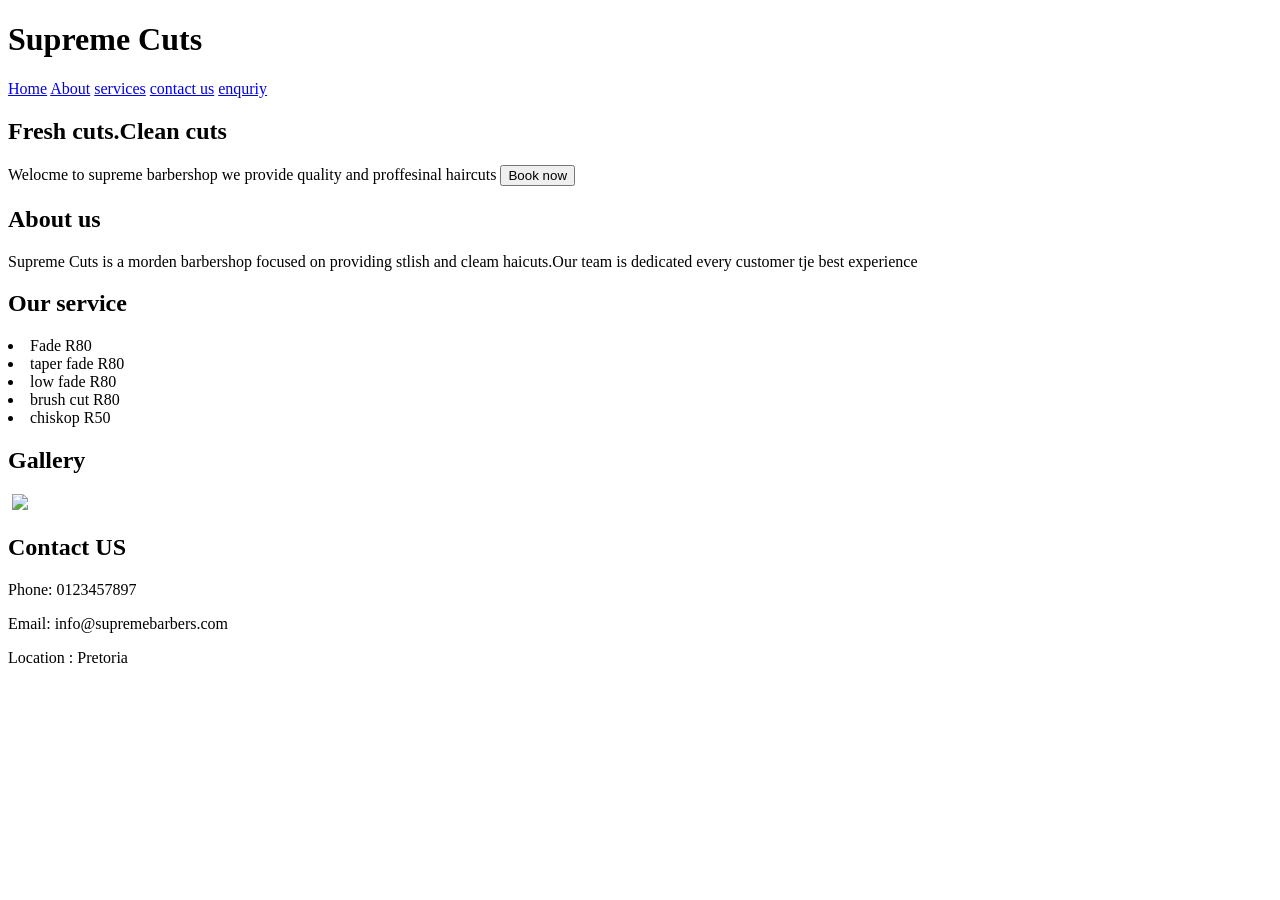
==== index.html @ c3dbe2ed "index.html html file" ====
<!DOCTYPE html>
<html lang="en">
<head>
    <meta charset="UTF-8">
    <meta name="viewport" content="width=device-width, initial-scale=1.0">
    <title>Document</title>
</head>
<title>Supreme Cuts</title>
<link rel="stylesheet" href="css/style.css/">
</head>
<body>
    
    <header>
        <h1>Supreme Cuts</h1>
            <nav>
        
        <a href="index.html">Home</a>
        <a href="about.html">About</a>
         <a href="services.html">services</a>
         <a href="contact.html">contact us</a>
         <a href="enquriy .html">enquriy</a>
          </nav>
        </header>
        <h2>Fresh cuts.Clean cuts</h2>
        <p>Welocme to supreme barbershop we provide quality and proffesinal  haircuts
            <button>Book now</button>
            <h2>About us</h2>
            <p>Supreme Cuts is a morden barbershop focused on providing stlish and cleam haicuts.Our team is dedicated every customer tje best experience </p>
        </p>
         
        <h2>Our service </h2>
        <li>Fade R80</li>
        <li>taper fade R80</li>
        <li>low fade R80</li>
        <li>brush cut R80</li>
        <li>chiskop R50</li>

   <h2>Gallery</h2> 
   <img src="images/cut1.jpg.jpeg" alt="">
   <img src="images/cut2 .jpg.webp"">
   <img src="images/cut3.jpg.webp" alt="">
   <img src="images/cut4.jpg.webp" alt="">
   <img src="images/cut5.webp" alt="">
   

   <h2>Contact US</h2>
     <p>Phone: 0123457897</p>
     <p>Email: info@supremebarbers.com</p>
     <p>Location : Pretoria</p>

     
</body>


    
</body>
</html>
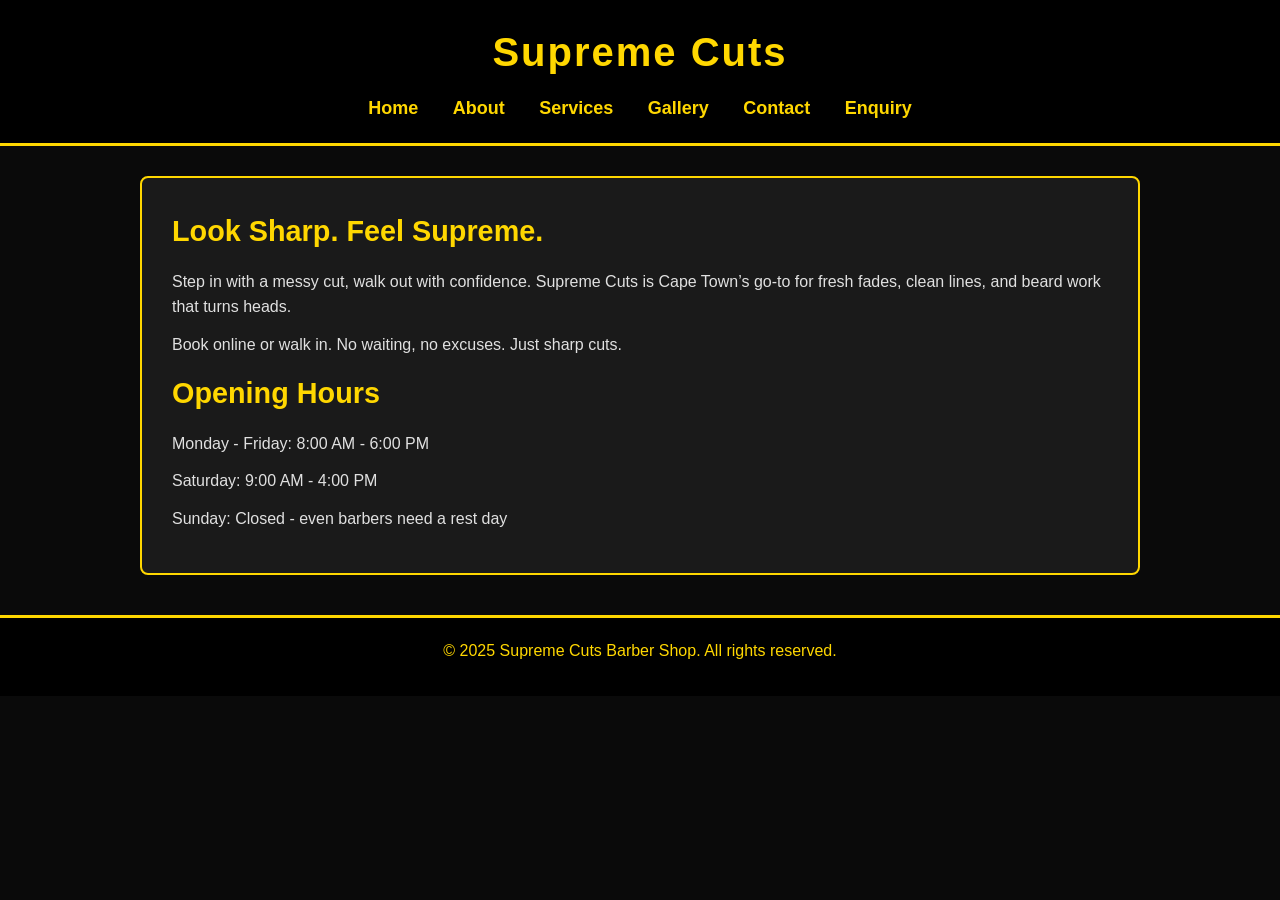
==== commit da8a8673: "part 2:add responsive CSS, media queries Readf and screenshots o" ====
--- a/index.html
+++ b/index.html
@@ -1,57 +1,43 @@
 <!DOCTYPE html>
 <html lang="en">
 <head>
-    <meta charset="UTF-8">
-    <meta name="viewport" content="width=device-width, initial-scale=1.0">
-    <title>Document</title>
-</head>
-<title>Supreme Cuts</title>
-<link rel="stylesheet" href="css/style.css/">
+  <meta charset="UTF-8">
+  <meta name="viewport" content="width=device-width, initial-scale=1.0">
+  <meta name="description" content="Supreme Cuts Barber Shop - Professional haircuts and grooming">
+  <title>Home - Supreme Cuts</title>
+  <link rel="stylesheet" href="css/style.css">
 </head>
 <body>
-    
-    <header>
-        <h1>Supreme Cuts</h1>
-            <nav>
-        
-        <a href="index.html">Home</a>
-        <a href="about.html">About</a>
-         <a href="services.html">services</a>
-         <a href="contact.html">contact us</a>
-         <a href="enquriy .html">enquriy</a>
-          </nav>
-        </header>
-        <h2>Fresh cuts.Clean cuts</h2>
-        <p>Welocme to supreme barbershop we provide quality and proffesinal  haircuts
-            <button>Book now</button>
-            <h2>About us</h2>
-            <p>Supreme Cuts is a morden barbershop focused on providing stlish and cleam haicuts.Our team is dedicated every customer tje best experience </p>
-        </p>
-         
-        <h2>Our service </h2>
-        <li>Fade R80</li>
-        <li>taper fade R80</li>
-        <li>low fade R80</li>
-        <li>brush cut R80</li>
-        <li>chiskop R50</li>
+  <header>
+    <h1>Supreme Cuts</h1>
+    <nav>
+      <ul>
+        <li><a href="index.html">Home</a></li>
+        <li><a href="about.html">About</a></li>
+        <li><a href="services.html">Services</a></li>
+        <li><a href="gallery.html">Gallery</a></li>
+        <li><a href="contact.html">Contact</a></li>
+        <li><a href="enquiry.html">Enquiry</a></li>
+      </ul>
+    </nav>
+  </header>
 
-   <h2>Gallery</h2> 
-   <img src="images/cut1.jpg.jpeg" alt="">
-   <img src="images/cut2 .jpg.webp"">
-   <img src="images/cut3.jpg.webp" alt="">
-   <img src="images/cut4.jpg.webp" alt="">
-   <img src="images/cut5.webp" alt="">
-   
+<main class="container">
+  <section>
+    <h2>Look Sharp. Feel Supreme.</h2>
+    <p>Step in with a messy cut, walk out with confidence. Supreme Cuts is Cape Town’s go-to for fresh fades, clean lines, and beard work that turns heads.</p>
+    <p>Book online or walk in. No waiting, no excuses. Just sharp cuts.</p>
+  </section>
+  <section>
+    <h2>Opening Hours</h2>
+    <p>Monday - Friday: 8:00 AM - 6:00 PM</p>
+    <p>Saturday: 9:00 AM - 4:00 PM</p>
+    <p>Sunday: Closed - even barbers need a rest day</p>
+  </section>
+</main>
 
-   <h2>Contact US</h2>
-     <p>Phone: 0123457897</p>
-     <p>Email: info@supremebarbers.com</p>
-     <p>Location : Pretoria</p>
-
-     
-</body>
-
-
-    
+  <footer>
+    <p>© 2025 Supreme Cuts Barber Shop. All rights reserved.</p>
+  </footer>
 </body>
 </html>
--- a/css/style.css
+++ b/css/style.css
@@ -0,0 +1,178 @@
+
+/* CSS Reset */
+* { margin: 0; padding: 0; box-sizing: border-box; }
+
+html {
+  font-size: 16px; /* Base for rem units */
+}
+
+body {
+  font-family: Arial, sans-serif;
+  line-height: 1.6;
+  background: #0a0a0a;
+  color: #e0e0e0;
+  font-size: 1rem;
+}
+
+header {
+  background: #000;
+  color: #ffd700;
+  padding: 1.25rem 0;
+  text-align: center;
+  border-bottom: 0.1875rem solid #ffd700;
+}
+
+header h1 {
+  margin-bottom: 0.625rem;
+  font-size: 2.5rem;
+  letter-spacing: 0.125rem;
+}
+
+nav ul {
+  list-style: none;
+}
+
+nav ul li {
+  display: inline;
+  margin: 0 0.9375rem;
+}
+
+nav ul li a {
+  color: #ffd700;
+  text-decoration: none;
+  font-weight: 600;
+  font-size: 1.125rem;
+}
+
+nav ul li a:hover {
+  color: #fff;
+  text-decoration: underline;
+}
+
+.container {
+  max-width: 62.5rem;
+  margin: 1.875rem auto;
+  padding: 1.875rem;
+  background: #1a1a1a;
+  border-radius: 0.5rem;
+  border: 0.125rem solid #ffd700;
+}
+
+h2 {
+  color: #ffd700;
+  margin-bottom: 0.9375rem;
+  font-size: 1.8rem;
+}
+
+p {
+  margin-bottom: 0.75rem;
+  font-size: 1rem;
+}
+
+form {
+  margin-top: 1.25rem;
+}
+
+label {
+  display: block;
+  margin-bottom: 0.3125rem;
+  font-weight: 600;
+  color: #ffd700;
+  font-size: 1rem;
+}
+
+input, select, textarea {
+  width: 100%;
+  padding: 0.625rem;
+  margin-bottom: 0.9375rem;
+  border: 0.125rem solid #ffd700;
+  border-radius: 0.25rem;
+  font-size: 1rem;
+  background: #2a2a2a;
+  color: #fff;
+}
+
+button {
+  background: #ffd700;
+  color: #000;
+  padding: 0.75rem 1.875rem;
+  border: none;
+  border-radius: 0.25rem;
+  cursor: pointer;
+  font-size: 1rem;
+  font-weight: bold;
+}
+
+button:hover {
+  background: #ffed4e;
+}
+
+footer {
+  text-align: center;
+  padding: 1.25rem;
+  background: #000;
+  color: #ffd700;
+  border-top: 0.1875rem solid #ffd700;
+  margin-top: 2.5rem;
+  font-size: 0.875rem;
+}
+
+.gallery-grid {
+  display: grid;
+  grid-template-columns: repeat(auto-fit, minmax(15.625rem, 1fr));
+  gap: 1.25rem;
+  margin-top: 1.25rem;
+}
+
+.gallery-grid img {
+  width: 100%;
+  height: 15.625rem;
+  object-fit: cover;
+  border: 0.1875rem solid #ffd700;
+  border-radius: 0.5rem;
+}
+
+/* Responsive Design - Tablet */
+@media screen and (max-width: 48rem) { /* 768px */
+  nav ul li {
+    display: block;
+    margin: 0.625rem 0;
+  }
+  
+  header h1 {
+    font-size: 2rem;
+  }
+  
+  .container {
+    margin: 0.9375rem;
+    padding: 1.25rem;
+  }
+  
+  .gallery-grid {
+    grid-template-columns: 1fr;
+  }
+}
+
+/* Responsive Design - Mobile */
+@media screen and (max-width: 30rem) { /* 480px */
+  body {
+    font-size: 0.9rem;
+  }
+  
+  header h1 {
+    font-size: 1.5rem;
+    letter-spacing: 0.0625rem;
+  }
+  
+  nav ul li a {
+    font-size: 1rem;
+  }
+  
+  .container {
+    padding: 1rem;
+  }
+  
+  h2 {
+    font-size: 1.5rem;
+  }
+}
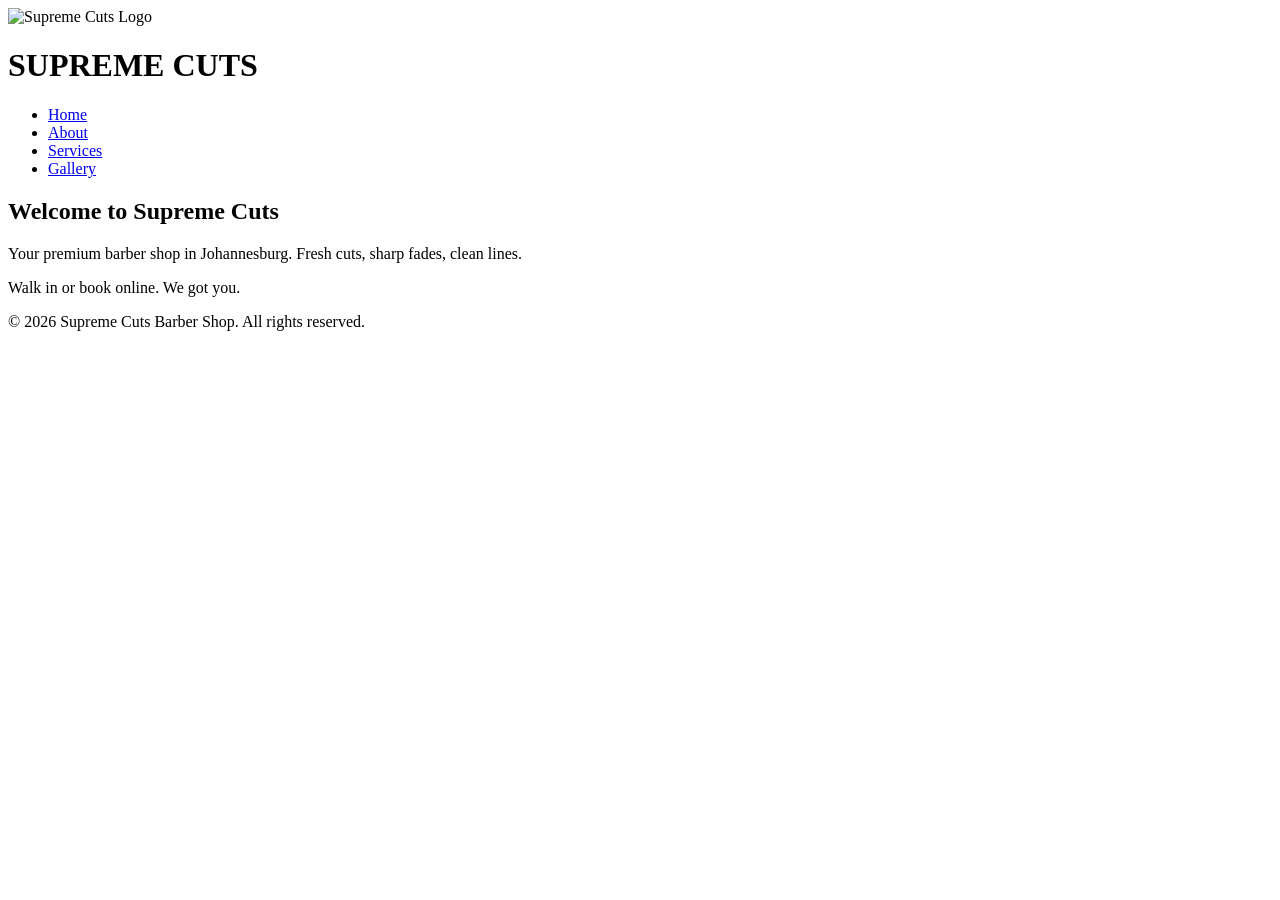
==== commit c8fd3362: "Update index.html" ====
--- a/index.html
+++ b/index.html
@@ -1,43 +1,38 @@
 <!DOCTYPE html>
 <html lang="en">
 <head>
-  <meta charset="UTF-8">
-  <meta name="viewport" content="width=device-width, initial-scale=1.0">
-  <meta name="description" content="Supreme Cuts Barber Shop - Professional haircuts and grooming">
-  <title>Home - Supreme Cuts</title>
-  <link rel="stylesheet" href="css/style.css">
+    <meta charset="UTF-8">
+    <meta name="viewport" content="width=device-width, initial-scale=1.0">
+    <title>Supreme Cuts - Home</title>
+    <link rel="stylesheet" href="style.css">
 </head>
 <body>
   <header>
-    <h1>Supreme Cuts</h1>
-    <nav>
-      <ul>
-        <li><a href="index.html">Home</a></li>
-        <li><a href="about.html">About</a></li>
-        <li><a href="services.html">Services</a></li>
-        <li><a href="gallery.html">Gallery</a></li>
-        <li><a href="contact.html">Contact</a></li>
-        <li><a href="enquiry.html">Enquiry</a></li>
-      </ul>
-    </nav>
-  </header>
+    <div class="logo">
+      <img src="img/download.jpg" alt="Supreme Cuts Logo">
+    </div>
 
-<main class="container">
-  <section>
-    <h2>Look Sharp. Feel Supreme.</h2>
-    <p>Step in with a messy cut, walk out with confidence. Supreme Cuts is Cape Town’s go-to for fresh fades, clean lines, and beard work that turns heads.</p>
-    <p>Book online or walk in. No waiting, no excuses. Just sharp cuts.</p>
-  </section>
-  <section>
-    <h2>Opening Hours</h2>
-    <p>Monday - Friday: 8:00 AM - 6:00 PM</p>
-    <p>Saturday: 9:00 AM - 4:00 PM</p>
-    <p>Sunday: Closed - even barbers need a rest day</p>
-  </section>
-</main>
+  <h1>SUPREME CUTS</h1>
+  <nav>
+    <ul>
+      <li><a href="index.html">Home</a></li>
+      <li><a href="about.html">About</a></li>
+      <li><a href="services.html">Services</a></li>
+      <li><a href="gallery.html">Gallery</a></li>
+    </ul>
+  </nav>
+</header>
+   
+  <main class="container">
+    <section>
+      <h2>Welcome to Supreme Cuts</h2>
+      <p>Your premium barber shop in Johannesburg. Fresh cuts, sharp fades, clean lines.</p>
+      <p>Walk in or book online. We got you.</p>
+    </section>
+  </main>
 
   <footer>
-    <p>© 2025 Supreme Cuts Barber Shop. All rights reserved.</p>
+    <p>© 2026 Supreme Cuts Barber Shop. All rights reserved.</p>
   </footer>
 </body>
-</html>+</html>
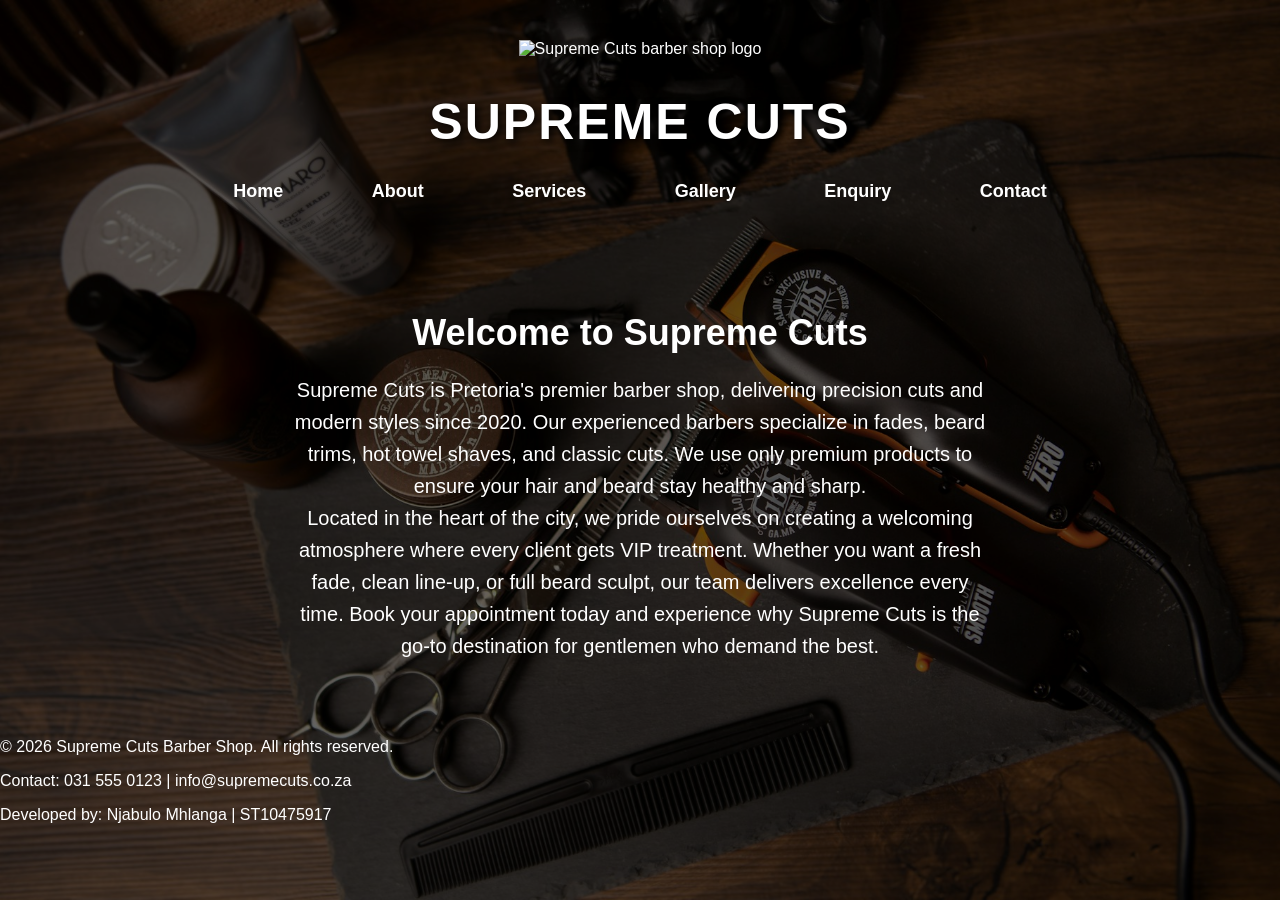
==== commit b0fb4985: "changes done ,added comments" ====
--- a/index.html
+++ b/index.html
@@ -1,38 +1,54 @@
 <!DOCTYPE html>
+<!-- WEDE-5020 POE Part 2 - Supreme Cuts Barber Shop -->
+<!-- Student Name: Njabulo Mhlanga | Student No: ST10475917 -->
+<!-- File: index.html | Purpose: Homepage | Last Updated: 2026-05-29 -->
 <html lang="en">
 <head>
-    <meta charset="UTF-8">
-    <meta name="viewport" content="width=device-width, initial-scale=1.0">
-    <title>Supreme Cuts - Home</title>
-    <link rel="stylesheet" href="style.css">
+  <meta charset="UTF-8">
+  <!-- Viewport meta tag for mobile responsiveness -->
+  <meta name="viewport" content="width=device-width, initial-scale=1.0">
+  <title>Supreme Cuts - Home</title>
+  <link rel="stylesheet" href="style.css">
 </head>
 <body>
+  <!-- Header section: Contains logo and main navigation -->
   <header>
+    <!-- Logo container -->
     <div class="logo">
-      <img src="img/download.jpg" alt="Supreme Cuts Logo">
+      <img src="img/download.jpg" alt="Supreme Cuts barber shop logo">
     </div>
 
-  <h1>SUPREME CUTS</h1>
-  <nav>
-    <ul>
-      <li><a href="index.html">Home</a></li>
-      <li><a href="about.html">About</a></li>
-      <li><a href="services.html">Services</a></li>
-      <li><a href="gallery.html">Gallery</a></li>
-    </ul>
-  </nav>
-</header>
-   
-  <main class="container">
-    <section>
+    <!-- Main heading -->
+    <h1>SUPREME CUTS</h1>
+
+    <!-- Navigation menu - semantic nav tag -->
+    <nav>
+      <ul>
+        <li><a href="index.html">Home</a></li>
+        <li><a href="about.html">About</a></li>
+        <li><a href="services.html">Services</a></li>
+        <li><a href="gallery.html">Gallery</a></li>
+        <li><a href="enquiry.html">Enquiry</a></li>
+        <li><a href="contact.html">Contact</a></li>
+      </ul>
+    </nav>
+  </header>
+
+  <!-- Main content area - semantic main tag -->
+  <main>
+    <div class="content">
       <h2>Welcome to Supreme Cuts</h2>
-      <p>Your premium barber shop in Johannesburg. Fresh cuts, sharp fades, clean lines.</p>
-      <p>Walk in or book online. We got you.</p>
-    </section>
+      <p>Supreme Cuts is Pretoria's premier barber shop, delivering precision cuts and modern styles since 2020. Our experienced barbers specialize in fades, beard trims, hot towel shaves, and classic cuts. We use only premium products to ensure your hair and beard stay healthy and sharp.</p>
+      
+      <p>Located in the heart of the city, we pride ourselves on creating a welcoming atmosphere where every client gets VIP treatment. Whether you want a fresh fade, clean line-up, or full beard sculpt, our team delivers excellence every time. Book your appointment today and experience why Supreme Cuts is the go-to destination for gentlemen who demand the best.</p>
+    </div>
   </main>
 
+  <!-- Footer section - semantic footer tag -->
   <footer>
-    <p>© 2026 Supreme Cuts Barber Shop. All rights reserved.</p>
+    <p>&copy; 2026 Supreme Cuts Barber Shop. All rights reserved.</p>
+    <p>Contact: 031 555 0123 | info@supremecuts.co.za</p>
+    <p>Developed by: Njabulo Mhlanga | ST10475917</p>
   </footer>
 </body>
-</html>
+</html>
--- a/style.css
+++ b/style.css
@@ -0,0 +1,98 @@
+
+/* ========== BACKGROUND ========== */
+body {
+  margin: 0;
+  padding: 0;
+  font-family: Arial, sans-serif;
+  background-image: url('img/hero-bg.jpg');
+  background-size: cover;
+  background-position: center;
+  background-attachment: fixed;
+  background-repeat: no-repeat;
+  min-height: 100vh;
+  color: white;
+}
+
+/* Dark overlay so text is readable */
+body::before {
+  content: "";
+  position: fixed;
+  top: 0;
+  left: 0;
+  width: 100%;
+  height: 100%;
+  background: rgba(0, 0, 0, 0.6);
+  z-index: -1;
+}
+
+/* ========== HEADER + LOGO ========== */
+header {cut: 1px;
+  text-align: center;
+  padding: 40px 20px 20px 20px;
+}
+
+.logo img {
+  width: 140px;
+  height: auto;
+  margin-bottom: 25px;
+  filter: drop-shadow(0 6px 12px rgba(0,0,0,0.7));
+  transition: transform 0.3s;
+}
+
+.logo img:hover {
+  transform: scale(1.1);
+}
+
+header h1 {
+  font-size: 50px;
+  margin: 10px 0;
+  text-shadow: 3px 3px 8px black;
+  letter-spacing: 2px;
+}
+
+/* ========== NAVIGATION ========== */
+nav ul {
+  list-style: none;
+  padding: 0;
+  margin: 30px 0 0 0;
+}
+
+nav ul li {
+  display: inline-block;
+  margin: 0 20px;
+}
+
+nav ul li a {
+  color: white;
+  text-decoration: none;
+  font-size: 18px;
+  font-weight: bold;
+  padding: 10px 20px;
+  border-radius: 8px;
+  border: 2px solid transparent;
+  transition: all 0.3s;
+}
+
+nav ul li a:hover {
+  background: rgba(255, 215, 0, 0.3);
+  border: 2px solid gold;
+  transform: translateY(-3px);
+}
+
+/* ========== CONTENT BOX ========== */
+.content {
+  text-align: center;
+  padding: 60px 20px;
+}
+
+.content h2 {
+  font-size: 36px;
+  margin-bottom: 20px;
+}
+
+.content p {
+  font-size: 20px;
+  max-width: 700px;
+  margin: 0 auto;
+  line-height: 1.6;
+}
